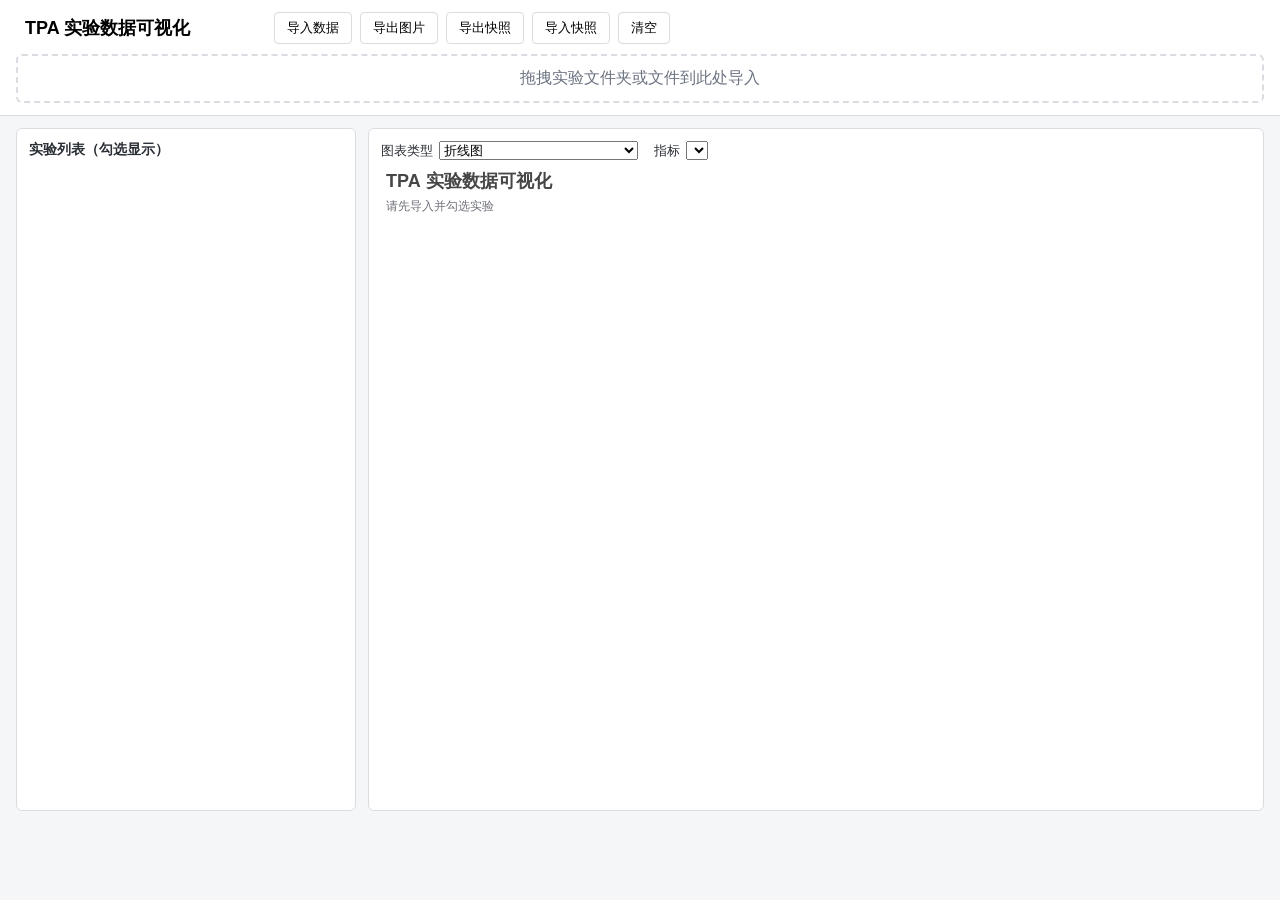
==== TPA/visualization/index.html @ ded071fb "feat(visualization): 按 v2 重构——导入只认子实验目录，折线支持数据点编辑" ====
<!DOCTYPE html>
<html lang="zh-CN">
<head>
  <meta charset="UTF-8">
  <meta name="viewport" content="width=device-width, initial-scale=1.0">
  <title>TPA 实验数据可视化</title>
  <link rel="stylesheet" href="styles.css">
  <script src="lib/echarts.min.js?v=3"></script>
</head>
<body>
  <header>
    <div class="toolbar">
      <input id="title-input" class="title-input" value="TPA 实验数据可视化">
      <button id="btn-import">导入数据</button>
      <input id="file-input" type="file" webkitdirectory multiple hidden>
      <button id="btn-export">导出图片</button>
      <button id="btn-export-snapshot">导出快照</button>
      <button id="btn-load-snapshot">导入快照</button>
      <button id="btn-clear">清空</button>
      <input id="snapshot-input" type="file" accept="application/json,.json" hidden>
    </div>
    <div id="drop-zone" class="drop-zone">拖拽实验文件夹或文件到此处导入</div>
  </header>

  <main class="layout">
    <aside class="panel">
      <h2>实验列表（勾选显示）</h2>
      <ul id="experiment-list"></ul>
    </aside>
    <section class="panel chart-panel">
      <div class="chart-controls">
        <label>图表类型
          <select id="chart-type">
            <option value="line">折线图</option>
            <option value="bar">直方图</option>
            <option value="compare">对比图（Clean vs Poisoned）</option>
          </select>
        </label>
        <label>指标
          <select id="metric-select"></select>
        </label>
        <span id="chart-hint" class="hint"></span>
      </div>
      <div id="chart" class="chart"></div>
    </section>
  </main>

  <div id="message" class="message"></div>

  <div id="epoch-dialog" class="dialog hidden">
    <div class="dialog-box">
      <h3 id="epoch-dialog-title">编辑数据点</h3>
      <div class="epoch-tools">
        <button id="epoch-select-all" type="button">全选</button>
        <button id="epoch-clear" type="button">清空</button>
        <label>区间
          <input id="epoch-from" type="number" min="1" placeholder="起始 epoch">
          ~
          <input id="epoch-to" type="number" min="1" placeholder="结束 epoch">
          <button id="epoch-apply-range" type="button">应用区间</button>
        </label>
      </div>
      <div id="epoch-list" class="epoch-list"></div>
      <div class="dialog-actions">
        <button id="epoch-ok" type="button">确定</button>
        <button id="epoch-cancel" type="button">取消</button>
      </div>
    </div>
  </div>

  <script src="js/parser.js?v=3"></script>
  <script src="js/transforms.js?v=3"></script>
  <script src="js/app.js?v=3"></script>
  <script src="js/main.js?v=3"></script>
</body>
</html>
---- TPA/visualization/styles.css ----
:root {
  --bg: #f5f6f8;
  --panel: #ffffff;
  --border: #d9dce1;
  --text: #2b2f36;
  --accent: #5470c6;
  --error: #d4380d;
}

* {
  box-sizing: border-box;
}

body {
  margin: 0;
  font-family: "Segoe UI", "Microsoft YaHei", system-ui, sans-serif;
  background: var(--bg);
  color: var(--text);
}

header {
  padding: 12px 16px;
  background: var(--panel);
  border-bottom: 1px solid var(--border);
}

.toolbar {
  display: flex;
  flex-wrap: wrap;
  gap: 8px;
  align-items: center;
}

.title-input {
  font-size: 18px;
  font-weight: 600;
  border: 1px solid transparent;
  border-radius: 4px;
  padding: 4px 8px;
  background: transparent;
}

.title-input:hover,
.title-input:focus {
  border-color: var(--border);
  background: #fff;
}

button {
  padding: 6px 12px;
  border: 1px solid var(--border);
  border-radius: 4px;
  background: #fff;
  cursor: pointer;
}

button:hover {
  border-color: var(--accent);
  color: var(--accent);
}

.drop-zone {
  margin-top: 10px;
  padding: 12px;
  border: 2px dashed var(--border);
  border-radius: 6px;
  text-align: center;
  color: #6b7280;
}

.drop-zone.dragover {
  border-color: var(--accent);
  color: var(--accent);
  background: #eef3fd;
}

.layout {
  display: flex;
  gap: 12px;
  padding: 12px 16px;
}

.panel {
  background: var(--panel);
  border: 1px solid var(--border);
  border-radius: 6px;
  padding: 12px;
}

aside.panel {
  width: 340px;
  flex-shrink: 0;
  max-height: calc(100vh - 160px);
  overflow: auto;
}

.chart-panel {
  flex: 1;
  min-width: 0;
}

h2 {
  margin: 0 0 8px;
  font-size: 14px;
}

#experiment-list {
  list-style: none;
  margin: 0;
  padding: 0;
}

#experiment-list li {
  display: flex;
  align-items: center;
  gap: 6px;
  padding: 4px 0;
  border-bottom: 1px solid #eef0f3;
  font-size: 13px;
}

.color-dot {
  width: 14px;
  height: 14px;
  border-radius: 50%;
  flex-shrink: 0;
  border: 1px solid rgba(0, 0, 0, 0.15);
}

.color-input {
  width: 28px;
  height: 24px;
  padding: 0;
  border: none;
  background: none;
  cursor: pointer;
}

.label-input {
  flex: 1;
  min-width: 0;
  border: 1px solid transparent;
  border-radius: 3px;
  padding: 2px 4px;
}

.label-input:hover,
.label-input:focus {
  border-color: var(--border);
}

.remove-btn {
  border: none;
  background: none;
  color: #9aa0a8;
  cursor: pointer;
}

.remove-btn:hover {
  color: var(--error);
}

.epoch-btn {
  border: 1px solid var(--border);
  border-radius: 3px;
  background: #f8f9fb;
  font-size: 12px;
  padding: 2px 6px;
  white-space: nowrap;
}

.epoch-btn:hover {
  border-color: var(--accent);
  color: var(--accent);
}

.chart-controls {
  display: flex;
  gap: 16px;
  align-items: center;
  margin-bottom: 8px;
  flex-wrap: wrap;
}

.chart-controls label {
  display: inline-flex;
  align-items: center;
  gap: 6px;
  font-size: 13px;
}

.hint {
  color: #6b7280;
  font-size: 12px;
}

.chart {
  width: 100%;
  height: 70vh;
  min-height: 420px;
}

.message {
  position: fixed;
  left: 50%;
  bottom: 20px;
  transform: translateX(-50%);
  padding: 8px 16px;
  border-radius: 6px;
  background: #111827;
  color: #fff;
  opacity: 0;
  transition: opacity 0.2s;
  pointer-events: none;
}

.message.error {
  background: var(--error);
}

.message:not(:empty) {
  opacity: 1;
}

.dialog {
  position: fixed;
  inset: 0;
  background: rgba(0, 0, 0, 0.35);
  display: flex;
  align-items: center;
  justify-content: center;
  z-index: 100;
}

.dialog.hidden {
  display: none;
}

.dialog-box {
  background: #fff;
  border-radius: 8px;
  width: min(520px, 92vw);
  max-height: 80vh;
  display: flex;
  flex-direction: column;
  padding: 16px;
  box-shadow: 0 8px 30px rgba(0, 0, 0, 0.2);
}

.dialog-box h3 {
  margin: 0 0 10px;
  font-size: 15px;
}

.epoch-tools {
  display: flex;
  flex-wrap: wrap;
  gap: 8px;
  align-items: center;
  margin-bottom: 10px;
}

.epoch-tools label {
  display: inline-flex;
  align-items: center;
  gap: 4px;
  font-size: 13px;
}

.epoch-tools input[type="number"] {
  width: 76px;
  padding: 3px 6px;
  border: 1px solid var(--border);
  border-radius: 3px;
}

.epoch-list {
  overflow: auto;
  border: 1px solid var(--border);
  border-radius: 4px;
  padding: 6px 8px;
  display: grid;
  grid-template-columns: repeat(auto-fill, minmax(110px, 1fr));
  gap: 2px 8px;
  min-height: 120px;
}

.epoch-item {
  display: flex;
  align-items: center;
  gap: 4px;
  font-size: 13px;
}

.dialog-actions {
  display: flex;
  justify-content: flex-end;
  gap: 8px;
  margin-top: 12px;
}
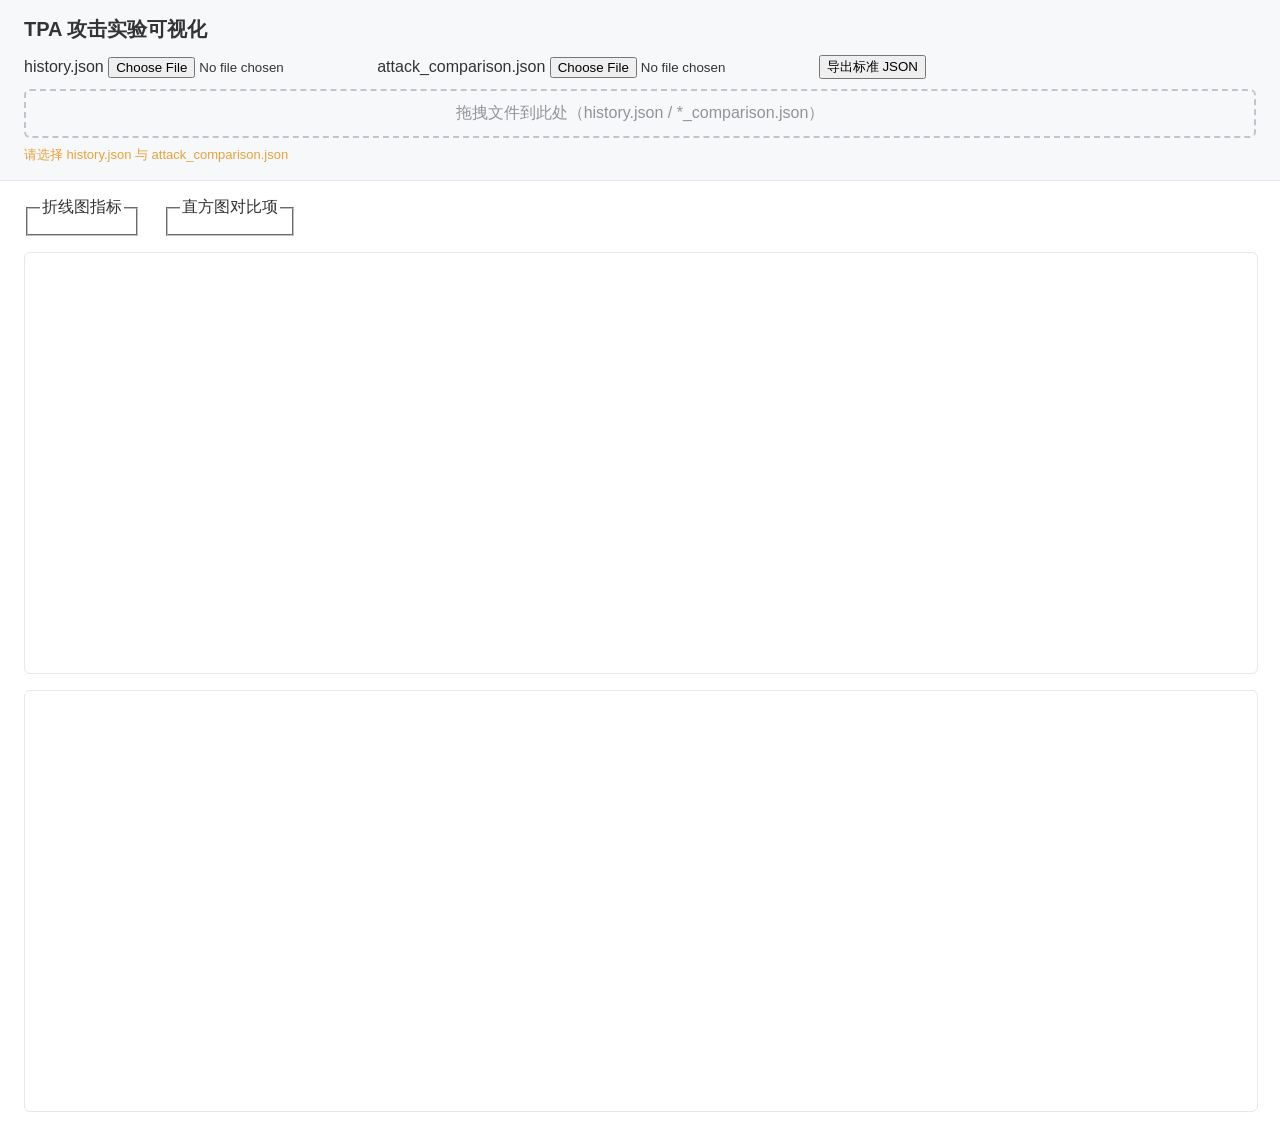
==== commit 24ca1fd9: "feat(visualization): 单页折线+直方图渲染与指标显隐（ECharts）" ====
--- a/TPA/visualization/index.html
+++ b/TPA/visualization/index.html
@@ -2,75 +2,35 @@
 <html lang="zh-CN">
 <head>
   <meta charset="UTF-8">
-  <meta name="viewport" content="width=device-width, initial-scale=1.0">
-  <title>TPA 实验数据可视化</title>
+  <title>TPA 攻击实验可视化</title>
   <link rel="stylesheet" href="styles.css">
-  <script src="lib/echarts.min.js?v=3"></script>
+  <script src="lib/echarts.min.js"></script>
 </head>
 <body>
   <header>
-    <div class="toolbar">
-      <input id="title-input" class="title-input" value="TPA 实验数据可视化">
-      <button id="btn-import">导入数据</button>
-      <input id="file-input" type="file" webkitdirectory multiple hidden>
-      <button id="btn-export">导出图片</button>
-      <button id="btn-export-snapshot">导出快照</button>
-      <button id="btn-load-snapshot">导入快照</button>
-      <button id="btn-clear">清空</button>
-      <input id="snapshot-input" type="file" accept="application/json,.json" hidden>
+    <h1>TPA 攻击实验可视化</h1>
+    <div class="inputs">
+      <label>history.json <input id="history-input" type="file" accept=".json"></label>
+      <label>attack_comparison.json <input id="comparison-input" type="file" accept=".json"></label>
+      <button id="export-json">导出标准 JSON</button>
     </div>
-    <div id="drop-zone" class="drop-zone">拖拽实验文件夹或文件到此处导入</div>
+    <div id="drop-zone">拖拽文件到此处（history.json / *_comparison.json）</div>
+    <div id="summary" class="summary"></div>
+    <div id="message" class="message"></div>
   </header>
-
-  <main class="layout">
-    <aside class="panel">
-      <h2>实验列表（勾选显示）</h2>
-      <ul id="experiment-list"></ul>
-    </aside>
-    <section class="panel chart-panel">
-      <div class="chart-controls">
-        <label>图表类型
-          <select id="chart-type">
-            <option value="line">折线图</option>
-            <option value="bar">直方图</option>
-            <option value="compare">对比图（Clean vs Poisoned）</option>
-          </select>
-        </label>
-        <label>指标
-          <select id="metric-select"></select>
-        </label>
-        <span id="chart-hint" class="hint"></span>
-      </div>
-      <div id="chart" class="chart"></div>
+  <main>
+    <section class="controls">
+      <fieldset><legend>折线图指标</legend><div id="line-metrics" class="checks"></div></fieldset>
+      <fieldset><legend>直方图对比项</legend><div id="bar-metrics" class="checks"></div></fieldset>
+    </section>
+    <section class="charts">
+      <div id="chart-line" class="chart"></div>
+      <div id="chart-bar" class="chart"></div>
     </section>
   </main>
-
-  <div id="message" class="message"></div>
-
-  <div id="epoch-dialog" class="dialog hidden">
-    <div class="dialog-box">
-      <h3 id="epoch-dialog-title">编辑数据点</h3>
-      <div class="epoch-tools">
-        <button id="epoch-select-all" type="button">全选</button>
-        <button id="epoch-clear" type="button">清空</button>
-        <label>区间
-          <input id="epoch-from" type="number" min="1" placeholder="起始 epoch">
-          ~
-          <input id="epoch-to" type="number" min="1" placeholder="结束 epoch">
-          <button id="epoch-apply-range" type="button">应用区间</button>
-        </label>
-      </div>
-      <div id="epoch-list" class="epoch-list"></div>
-      <div class="dialog-actions">
-        <button id="epoch-ok" type="button">确定</button>
-        <button id="epoch-cancel" type="button">取消</button>
-      </div>
-    </div>
-  </div>
-
-  <script src="js/parser.js?v=3"></script>
-  <script src="js/transforms.js?v=3"></script>
-  <script src="js/app.js?v=3"></script>
-  <script src="js/main.js?v=3"></script>
+  <script src="js/parser.js"></script>
+  <script src="js/transforms.js"></script>
+  <script src="js/main.js"></script>
+  <script>window.TPAVisualizer.app.initApp();</script>
 </body>
 </html>
--- a/TPA/visualization/styles.css
+++ b/TPA/visualization/styles.css
@@ -1,300 +1,17 @@
-:root {
-  --bg: #f5f6f8;
-  --panel: #ffffff;
-  --border: #d9dce1;
-  --text: #2b2f36;
-  --accent: #5470c6;
-  --error: #d4380d;
-}
-
-* {
-  box-sizing: border-box;
-}
-
-body {
-  margin: 0;
-  font-family: "Segoe UI", "Microsoft YaHei", system-ui, sans-serif;
-  background: var(--bg);
-  color: var(--text);
-}
-
-header {
-  padding: 12px 16px;
-  background: var(--panel);
-  border-bottom: 1px solid var(--border);
-}
-
-.toolbar {
-  display: flex;
-  flex-wrap: wrap;
-  gap: 8px;
-  align-items: center;
-}
-
-.title-input {
-  font-size: 18px;
-  font-weight: 600;
-  border: 1px solid transparent;
-  border-radius: 4px;
-  padding: 4px 8px;
-  background: transparent;
-}
-
-.title-input:hover,
-.title-input:focus {
-  border-color: var(--border);
-  background: #fff;
-}
-
-button {
-  padding: 6px 12px;
-  border: 1px solid var(--border);
-  border-radius: 4px;
-  background: #fff;
-  cursor: pointer;
-}
-
-button:hover {
-  border-color: var(--accent);
-  color: var(--accent);
-}
-
-.drop-zone {
-  margin-top: 10px;
-  padding: 12px;
-  border: 2px dashed var(--border);
-  border-radius: 6px;
-  text-align: center;
-  color: #6b7280;
-}
-
-.drop-zone.dragover {
-  border-color: var(--accent);
-  color: var(--accent);
-  background: #eef3fd;
-}
-
-.layout {
-  display: flex;
-  gap: 12px;
-  padding: 12px 16px;
-}
-
-.panel {
-  background: var(--panel);
-  border: 1px solid var(--border);
-  border-radius: 6px;
-  padding: 12px;
-}
-
-aside.panel {
-  width: 340px;
-  flex-shrink: 0;
-  max-height: calc(100vh - 160px);
-  overflow: auto;
-}
-
-.chart-panel {
-  flex: 1;
-  min-width: 0;
-}
-
-h2 {
-  margin: 0 0 8px;
-  font-size: 14px;
-}
-
-#experiment-list {
-  list-style: none;
-  margin: 0;
-  padding: 0;
-}
-
-#experiment-list li {
-  display: flex;
-  align-items: center;
-  gap: 6px;
-  padding: 4px 0;
-  border-bottom: 1px solid #eef0f3;
-  font-size: 13px;
-}
-
-.color-dot {
-  width: 14px;
-  height: 14px;
-  border-radius: 50%;
-  flex-shrink: 0;
-  border: 1px solid rgba(0, 0, 0, 0.15);
-}
-
-.color-input {
-  width: 28px;
-  height: 24px;
-  padding: 0;
-  border: none;
-  background: none;
-  cursor: pointer;
-}
-
-.label-input {
-  flex: 1;
-  min-width: 0;
-  border: 1px solid transparent;
-  border-radius: 3px;
-  padding: 2px 4px;
-}
-
-.label-input:hover,
-.label-input:focus {
-  border-color: var(--border);
-}
-
-.remove-btn {
-  border: none;
-  background: none;
-  color: #9aa0a8;
-  cursor: pointer;
-}
-
-.remove-btn:hover {
-  color: var(--error);
-}
-
-.epoch-btn {
-  border: 1px solid var(--border);
-  border-radius: 3px;
-  background: #f8f9fb;
-  font-size: 12px;
-  padding: 2px 6px;
-  white-space: nowrap;
-}
-
-.epoch-btn:hover {
-  border-color: var(--accent);
-  color: var(--accent);
-}
-
-.chart-controls {
-  display: flex;
-  gap: 16px;
-  align-items: center;
-  margin-bottom: 8px;
-  flex-wrap: wrap;
-}
-
-.chart-controls label {
-  display: inline-flex;
-  align-items: center;
-  gap: 6px;
-  font-size: 13px;
-}
-
-.hint {
-  color: #6b7280;
-  font-size: 12px;
-}
-
-.chart {
-  width: 100%;
-  height: 70vh;
-  min-height: 420px;
-}
-
-.message {
-  position: fixed;
-  left: 50%;
-  bottom: 20px;
-  transform: translateX(-50%);
-  padding: 8px 16px;
-  border-radius: 6px;
-  background: #111827;
-  color: #fff;
-  opacity: 0;
-  transition: opacity 0.2s;
-  pointer-events: none;
-}
-
-.message.error {
-  background: var(--error);
-}
-
-.message:not(:empty) {
-  opacity: 1;
-}
-
-.dialog {
-  position: fixed;
-  inset: 0;
-  background: rgba(0, 0, 0, 0.35);
-  display: flex;
-  align-items: center;
-  justify-content: center;
-  z-index: 100;
-}
-
-.dialog.hidden {
-  display: none;
-}
-
-.dialog-box {
-  background: #fff;
-  border-radius: 8px;
-  width: min(520px, 92vw);
-  max-height: 80vh;
-  display: flex;
-  flex-direction: column;
-  padding: 16px;
-  box-shadow: 0 8px 30px rgba(0, 0, 0, 0.2);
-}
-
-.dialog-box h3 {
-  margin: 0 0 10px;
-  font-size: 15px;
-}
-
-.epoch-tools {
-  display: flex;
-  flex-wrap: wrap;
-  gap: 8px;
-  align-items: center;
-  margin-bottom: 10px;
-}
-
-.epoch-tools label {
-  display: inline-flex;
-  align-items: center;
-  gap: 4px;
-  font-size: 13px;
-}
-
-.epoch-tools input[type="number"] {
-  width: 76px;
-  padding: 3px 6px;
-  border: 1px solid var(--border);
-  border-radius: 3px;
-}
-
-.epoch-list {
-  overflow: auto;
-  border: 1px solid var(--border);
-  border-radius: 4px;
-  padding: 6px 8px;
-  display: grid;
-  grid-template-columns: repeat(auto-fill, minmax(110px, 1fr));
-  gap: 2px 8px;
-  min-height: 120px;
-}
-
-.epoch-item {
-  display: flex;
-  align-items: center;
-  gap: 4px;
-  font-size: 13px;
-}
-
-.dialog-actions {
-  display: flex;
-  justify-content: flex-end;
-  gap: 8px;
-  margin-top: 12px;
-}
+body { margin: 0; font-family: "Microsoft YaHei", Arial, sans-serif; color: #333; }
+header { padding: 16px 24px; background: #f7f8fa; border-bottom: 1px solid #e4e7ed; }
+h1 { margin: 0 0 12px; font-size: 20px; }
+.inputs { display: flex; gap: 16px; align-items: center; flex-wrap: wrap; }
+#drop-zone { margin-top: 10px; padding: 12px; border: 2px dashed #c0c4cc;
+  border-radius: 6px; text-align: center; color: #909399; }
+#drop-zone.active { border-color: #5470c6; color: #5470c6; }
+.summary { margin-top: 8px; font-size: 13px; color: #606266; }
+.message { margin-top: 6px; font-size: 13px; color: #e6a23c; }
+.message.error { color: #f56c6c; }
+main { padding: 16px 24px; }
+.controls { display: flex; gap: 24px; margin-bottom: 16px; }
+.checks { display: flex; flex-wrap: wrap; gap: 4px 14px; }
+.checks label { font-size: 13px; cursor: pointer; }
+.charts { display: flex; flex-direction: column; gap: 16px; }
+.chart { width: 100%; height: 420px; border: 1px solid #e4e7ed; border-radius: 6px; }
+.placeholder { padding: 80px; text-align: center; color: #909399; }
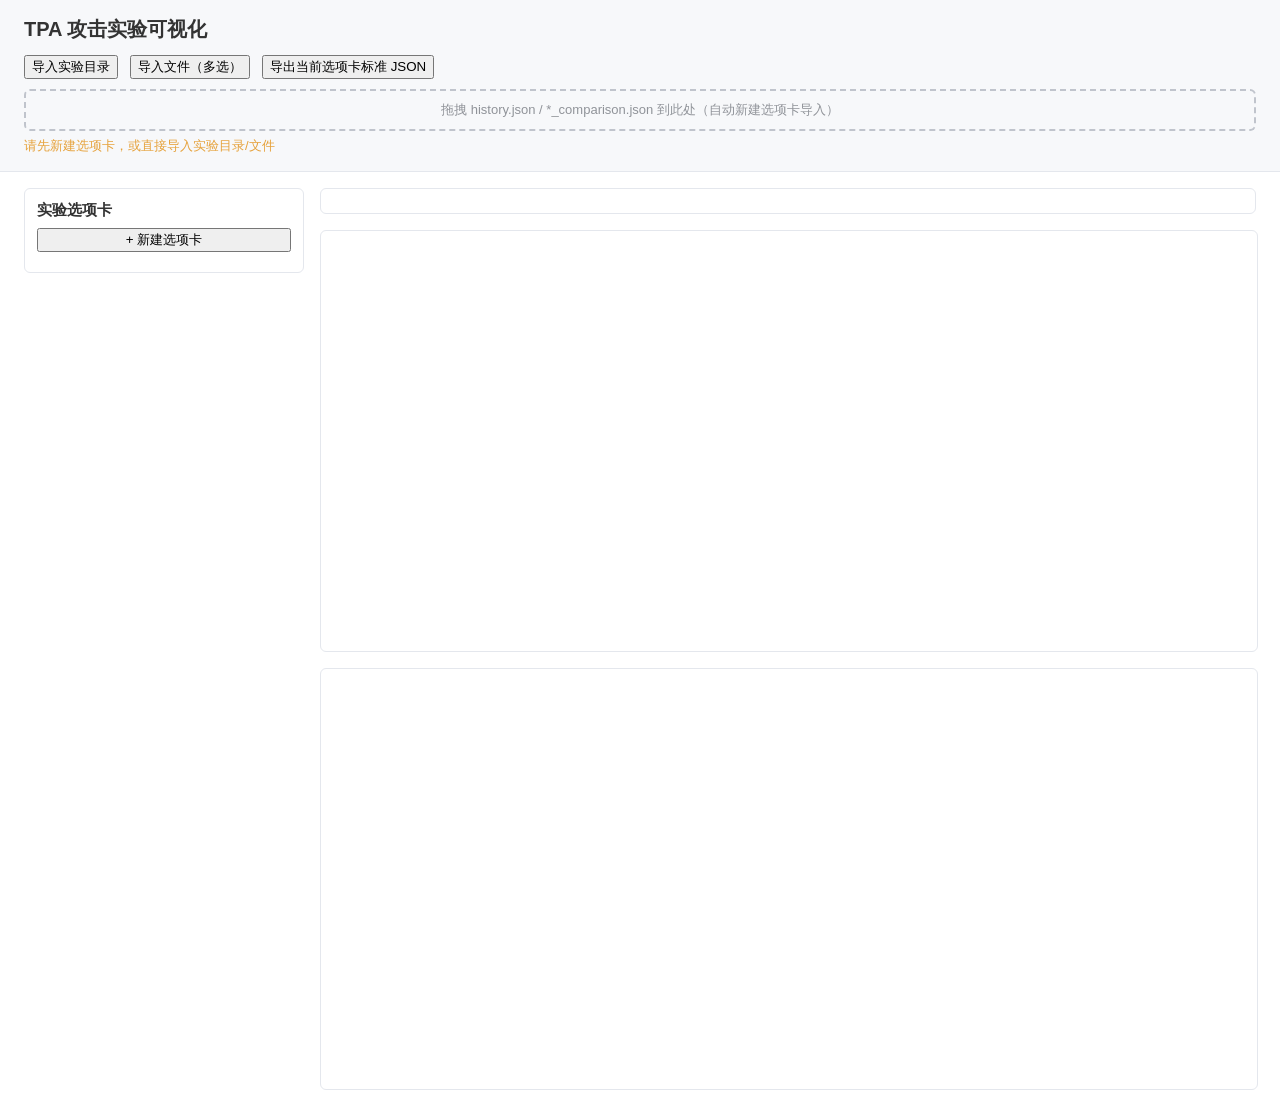
==== commit a8ac0808: "feat(visualization): 多实验选项卡、卡牌指标显隐与颜色自定义" ====
--- a/TPA/visualization/index.html
+++ b/TPA/visualization/index.html
@@ -10,20 +10,23 @@
   <header>
     <h1>TPA 攻击实验可视化</h1>
     <div class="inputs">
-      <label>history.json <input id="history-input" type="file" accept=".json"></label>
-      <label>attack_comparison.json <input id="comparison-input" type="file" accept=".json"></label>
-      <button id="export-json">导出标准 JSON</button>
+      <button id="btn-dir">导入实验目录</button>
+      <input id="dir-input" type="file" webkitdirectory multiple hidden>
+      <button id="btn-import">导入文件（多选）</button>
+      <input id="import-input" type="file" multiple accept=".json" hidden>
+      <button id="export-json">导出当前选项卡标准 JSON</button>
     </div>
-    <div id="drop-zone">拖拽文件到此处（history.json / *_comparison.json）</div>
-    <div id="summary" class="summary"></div>
+    <div id="drop-zone">拖拽 history.json / *_comparison.json 到此处（自动新建选项卡导入）</div>
     <div id="message" class="message"></div>
   </header>
-  <main>
-    <section class="controls">
-      <fieldset><legend>折线图指标</legend><div id="line-metrics" class="checks"></div></fieldset>
-      <fieldset><legend>直方图对比项</legend><div id="bar-metrics" class="checks"></div></fieldset>
-    </section>
-    <section class="charts">
+  <main class="layout">
+    <aside class="sidebar">
+      <h2>实验选项卡</h2>
+      <button id="new-tab">+ 新建选项卡</button>
+      <ul id="tab-list"></ul>
+    </aside>
+    <section class="content">
+      <div id="metric-card" class="card"></div>
       <div id="chart-line" class="chart"></div>
       <div id="chart-bar" class="chart"></div>
     </section>
--- a/TPA/visualization/styles.css
+++ b/TPA/visualization/styles.css
@@ -1,17 +1,31 @@
 body { margin: 0; font-family: "Microsoft YaHei", Arial, sans-serif; color: #333; }
 header { padding: 16px 24px; background: #f7f8fa; border-bottom: 1px solid #e4e7ed; }
 h1 { margin: 0 0 12px; font-size: 20px; }
-.inputs { display: flex; gap: 16px; align-items: center; flex-wrap: wrap; }
-#drop-zone { margin-top: 10px; padding: 12px; border: 2px dashed #c0c4cc;
-  border-radius: 6px; text-align: center; color: #909399; }
+.inputs { display: flex; gap: 12px; align-items: center; flex-wrap: wrap; }
+button { cursor: pointer; }
+#drop-zone { margin-top: 10px; padding: 10px; border: 2px dashed #c0c4cc;
+  border-radius: 6px; text-align: center; color: #909399; font-size: 13px; }
 #drop-zone.active { border-color: #5470c6; color: #5470c6; }
-.summary { margin-top: 8px; font-size: 13px; color: #606266; }
 .message { margin-top: 6px; font-size: 13px; color: #e6a23c; }
 .message.error { color: #f56c6c; }
-main { padding: 16px 24px; }
-.controls { display: flex; gap: 24px; margin-bottom: 16px; }
-.checks { display: flex; flex-wrap: wrap; gap: 4px 14px; }
-.checks label { font-size: 13px; cursor: pointer; }
-.charts { display: flex; flex-direction: column; gap: 16px; }
+.layout { display: grid; grid-template-columns: 280px 1fr; gap: 16px; padding: 16px 24px; }
+.sidebar { border: 1px solid #e4e7ed; border-radius: 6px; padding: 12px; height: fit-content; }
+.sidebar h2 { margin: 0 0 8px; font-size: 15px; }
+#new-tab { width: 100%; margin-bottom: 8px; }
+#tab-list { list-style: none; margin: 0; padding: 0; display: flex; flex-direction: column; gap: 6px; }
+.tab-item { display: flex; align-items: center; gap: 6px; padding: 6px 8px;
+  border: 1px solid #e4e7ed; border-radius: 4px; }
+.tab-item.active { border-color: #5470c6; background: #ecf5ff; }
+.tab-name { flex: 1; overflow: hidden; text-overflow: ellipsis; white-space: nowrap;
+  cursor: pointer; font-size: 13px; }
+.tab-btns { display: flex; gap: 2px; }
+.tab-btns button { font-size: 12px; padding: 0 4px; }
+.content { display: flex; flex-direction: column; gap: 16px; min-width: 0; }
+.card { border: 1px solid #e4e7ed; border-radius: 6px; padding: 12px; }
+.card h3 { margin: 0 0 6px; font-size: 14px; }
+.exp-section { margin-bottom: 10px; }
+.metric-row { display: inline-flex; align-items: center; gap: 4px;
+  margin-right: 14px; font-size: 13px; }
+.metric-row input[type="color"] { width: 26px; height: 22px; padding: 0; border: none; }
 .chart { width: 100%; height: 420px; border: 1px solid #e4e7ed; border-radius: 6px; }
-.placeholder { padding: 80px; text-align: center; color: #909399; }
+.placeholder { padding: 60px; text-align: center; color: #909399; }
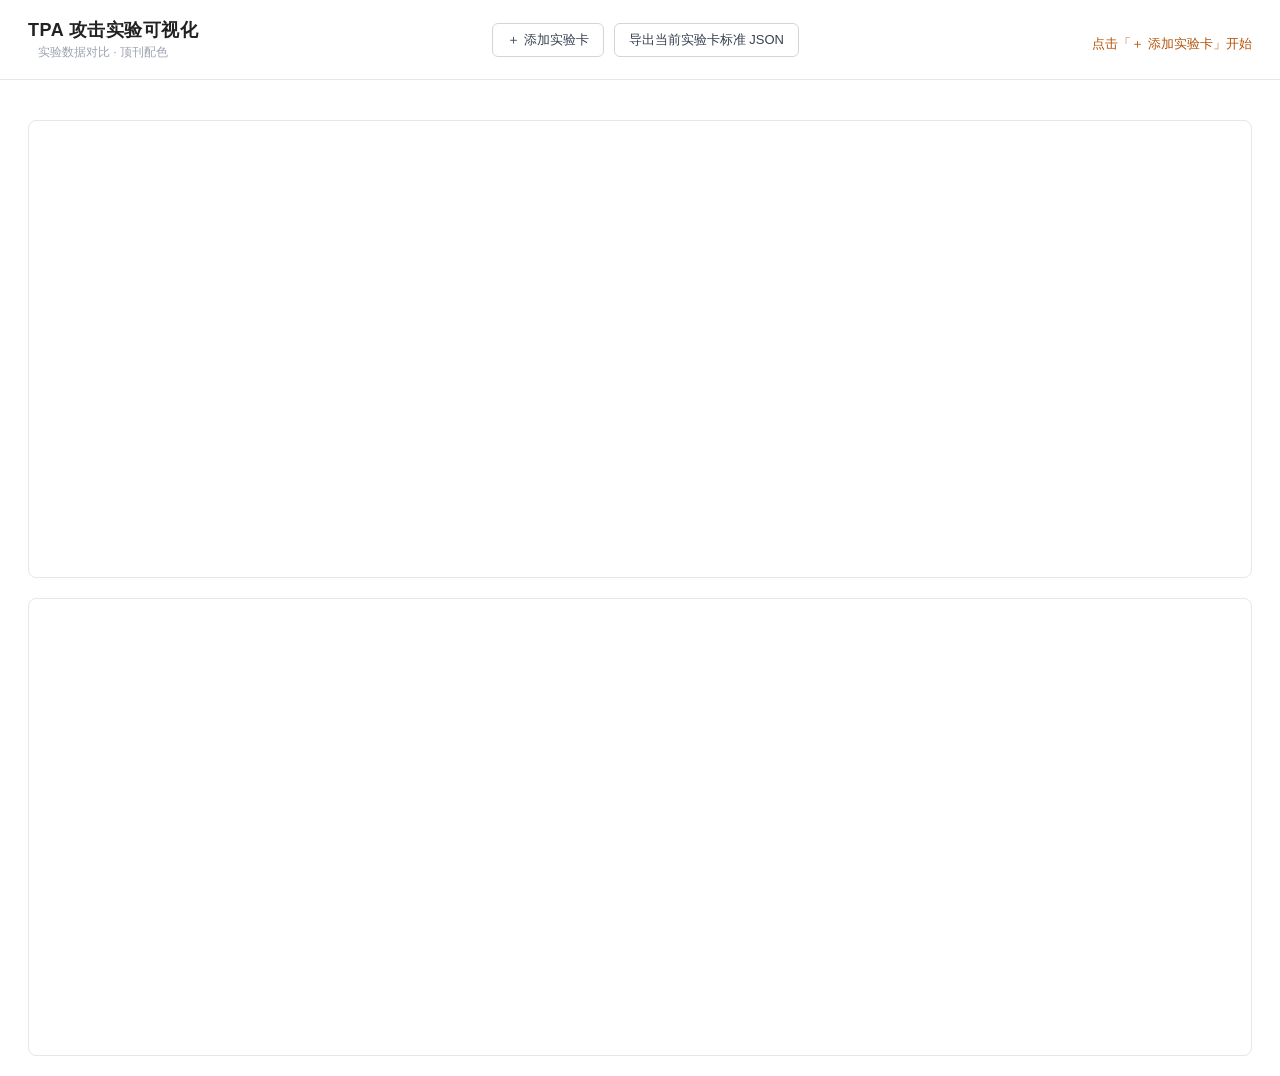
==== commit c3a9d286: "feat(visualization): 实验卡内导入、Modal 组件、顶刊配色与图表布局修复" ====
--- a/TPA/visualization/index.html
+++ b/TPA/visualization/index.html
@@ -8,29 +8,33 @@
 </head>
 <body>
   <header>
-    <h1>TPA 攻击实验可视化</h1>
-    <div class="inputs">
-      <button id="btn-dir">导入实验目录</button>
-      <input id="dir-input" type="file" webkitdirectory multiple hidden>
-      <button id="btn-import">导入文件（多选）</button>
-      <input id="import-input" type="file" multiple accept=".json" hidden>
-      <button id="export-json">导出当前选项卡标准 JSON</button>
+    <div class="brand">
+      <h1>TPA 攻击实验可视化</h1>
+      <span class="hint">实验数据对比 · 顶刊配色</span>
     </div>
-    <div id="drop-zone">拖拽 history.json / *_comparison.json 到此处（自动新建选项卡导入）</div>
+    <div class="toolbar">
+      <button id="add-card">＋ 添加实验卡</button>
+      <button id="export-json">导出当前实验卡标准 JSON</button>
+    </div>
     <div id="message" class="message"></div>
   </header>
-  <main class="layout">
-    <aside class="sidebar">
-      <h2>实验选项卡</h2>
-      <button id="new-tab">+ 新建选项卡</button>
-      <ul id="tab-list"></ul>
-    </aside>
-    <section class="content">
-      <div id="metric-card" class="card"></div>
-      <div id="chart-line" class="chart"></div>
-      <div id="chart-bar" class="chart"></div>
+  <main>
+    <section id="card-list" class="card-list"></section>
+    <section class="charts">
+      <div class="chart-panel"><div id="chart-line" class="chart"></div></div>
+      <div class="chart-panel"><div id="chart-bar" class="chart"></div></div>
     </section>
   </main>
+  <div id="modal-overlay" class="modal-overlay hidden">
+    <div class="modal">
+      <h3 id="modal-title"></h3>
+      <div id="modal-body"></div>
+      <div class="modal-actions">
+        <button id="modal-cancel" class="btn-ghost">取消</button>
+        <button id="modal-ok" class="btn-primary">确定</button>
+      </div>
+    </div>
+  </div>
   <script src="js/parser.js"></script>
   <script src="js/transforms.js"></script>
   <script src="js/main.js"></script>
--- a/TPA/visualization/styles.css
+++ b/TPA/visualization/styles.css
@@ -1,31 +1,49 @@
-body { margin: 0; font-family: "Microsoft YaHei", Arial, sans-serif; color: #333; }
-header { padding: 16px 24px; background: #f7f8fa; border-bottom: 1px solid #e4e7ed; }
-h1 { margin: 0 0 12px; font-size: 20px; }
-.inputs { display: flex; gap: 12px; align-items: center; flex-wrap: wrap; }
-button { cursor: pointer; }
-#drop-zone { margin-top: 10px; padding: 10px; border: 2px dashed #c0c4cc;
-  border-radius: 6px; text-align: center; color: #909399; font-size: 13px; }
-#drop-zone.active { border-color: #5470c6; color: #5470c6; }
-.message { margin-top: 6px; font-size: 13px; color: #e6a23c; }
-.message.error { color: #f56c6c; }
-.layout { display: grid; grid-template-columns: 280px 1fr; gap: 16px; padding: 16px 24px; }
-.sidebar { border: 1px solid #e4e7ed; border-radius: 6px; padding: 12px; height: fit-content; }
-.sidebar h2 { margin: 0 0 8px; font-size: 15px; }
-#new-tab { width: 100%; margin-bottom: 8px; }
-#tab-list { list-style: none; margin: 0; padding: 0; display: flex; flex-direction: column; gap: 6px; }
-.tab-item { display: flex; align-items: center; gap: 6px; padding: 6px 8px;
-  border: 1px solid #e4e7ed; border-radius: 4px; }
-.tab-item.active { border-color: #5470c6; background: #ecf5ff; }
-.tab-name { flex: 1; overflow: hidden; text-overflow: ellipsis; white-space: nowrap;
-  cursor: pointer; font-size: 13px; }
-.tab-btns { display: flex; gap: 2px; }
-.tab-btns button { font-size: 12px; padding: 0 4px; }
-.content { display: flex; flex-direction: column; gap: 16px; min-width: 0; }
-.card { border: 1px solid #e4e7ed; border-radius: 6px; padding: 12px; }
-.card h3 { margin: 0 0 6px; font-size: 14px; }
-.exp-section { margin-bottom: 10px; }
-.metric-row { display: inline-flex; align-items: center; gap: 4px;
-  margin-right: 14px; font-size: 13px; }
+* { box-sizing: border-box; }
+body { margin: 0; background: #fff; color: #222;
+  font-family: -apple-system, "Segoe UI", "Microsoft YaHei", Arial, sans-serif; }
+header { padding: 18px 28px; border-bottom: 1px solid #e5e7eb;
+  display: flex; align-items: center; justify-content: space-between; flex-wrap: wrap; gap: 10px; }
+.brand h1 { margin: 0; font-size: 18px; font-weight: 600; letter-spacing: .5px; }
+.brand .hint { color: #9ca3af; font-size: 12px; margin-left: 10px; }
+.toolbar { display: flex; gap: 10px; }
+button { font-size: 13px; padding: 7px 14px; border-radius: 6px; cursor: pointer;
+  background: #fff; border: 1px solid #d1d5db; color: #374151; }
+button:hover { border-color: #3B4992; color: #3B4992; }
+.btn-primary { background: #3B4992; border-color: #3B4992; color: #fff; }
+.btn-primary:hover { background: #2f3b78; color: #fff; }
+.btn-danger:hover { border-color: #EE0000; color: #EE0000; }
+.message { margin-top: 8px; font-size: 13px; color: #b45309; }
+.message.error { color: #dc2626; }
+main { max-width: 1280px; margin: 0 auto; padding: 20px 28px; }
+.card-list { display: flex; flex-direction: column; gap: 12px; margin-bottom: 20px; }
+.exp-card { border: 1px solid #e5e7eb; border-radius: 8px;
+  box-shadow: 0 1px 2px rgba(0,0,0,.04); }
+.exp-card.checked { border-left: 3px solid #3B4992; }
+.exp-header { display: flex; align-items: center; gap: 12px;
+  padding: 10px 14px; border-bottom: 1px solid #f3f4f6; flex-wrap: wrap; }
+.exp-name { font-weight: 600; font-size: 14px; cursor: pointer; }
+.exp-status { font-size: 12px; color: #6b7280; }
+.exp-actions { margin-left: auto; display: flex; gap: 6px; }
+.exp-actions button { padding: 3px 8px; font-size: 12px; }
+.exp-body { padding: 12px 14px; }
+.import-area { border: 1px dashed #d1d5db; border-radius: 6px;
+  padding: 12px; display: flex; flex-wrap: wrap; gap: 10px; align-items: center;
+  background: #fafafa; font-size: 13px; }
+.import-area label { display: inline-flex; align-items: center; gap: 6px; }
+.metric-rows { display: flex; flex-wrap: wrap; gap: 4px 18px; }
+.metric-row { display: inline-flex; align-items: center; gap: 6px; font-size: 13px; }
 .metric-row input[type="color"] { width: 26px; height: 22px; padding: 0; border: none; }
-.chart { width: 100%; height: 420px; border: 1px solid #e4e7ed; border-radius: 6px; }
-.placeholder { padding: 60px; text-align: center; color: #909399; }
+.charts { display: flex; flex-direction: column; gap: 20px; }
+.chart-panel { border: 1px solid #e5e7eb; border-radius: 8px; padding: 8px; }
+.chart { width: 100%; height: 440px; }
+.placeholder { padding: 60px; text-align: center; color: #9ca3af; }
+.modal-overlay { position: fixed; inset: 0; background: rgba(0,0,0,.35);
+  display: flex; align-items: center; justify-content: center; z-index: 100; }
+.modal-overlay.hidden { display: none; }
+.modal { background: #fff; border-radius: 10px; width: 380px; max-width: 90vw;
+  padding: 20px; box-shadow: 0 10px 30px rgba(0,0,0,.18); }
+.modal h3 { margin: 0 0 14px; font-size: 16px; }
+.modal input[type="text"] { width: 100%; padding: 8px 10px; font-size: 14px;
+  border: 1px solid #d1d5db; border-radius: 6px; margin-bottom: 12px; }
+.modal .sep { text-align: center; color: #9ca3af; font-size: 12px; margin: 6px 0 10px; }
+.modal-actions { display: flex; justify-content: flex-end; gap: 10px; }
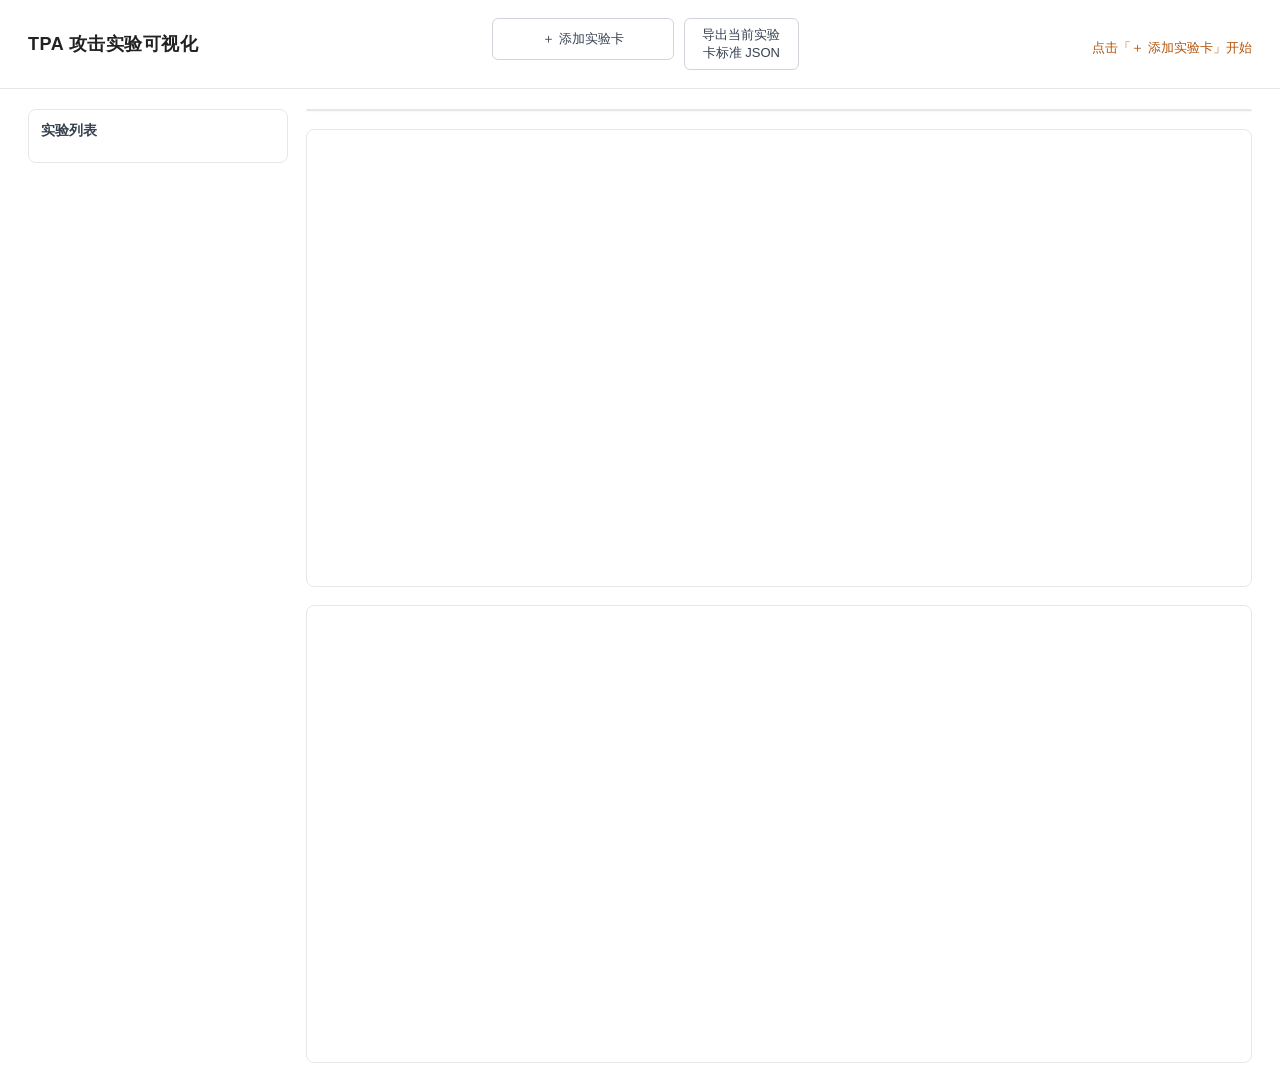
==== commit e211c2cd: "feat(visualization): 左侧实验列表、history/comparison 分组与图表实例生命周期修复" ====
--- a/TPA/visualization/index.html
+++ b/TPA/visualization/index.html
@@ -8,21 +8,24 @@
 </head>
 <body>
   <header>
-    <div class="brand">
-      <h1>TPA 攻击实验可视化</h1>
-      <span class="hint">实验数据对比 · 顶刊配色</span>
-    </div>
+    <div class="brand"><h1>TPA 攻击实验可视化</h1></div>
     <div class="toolbar">
       <button id="add-card">＋ 添加实验卡</button>
       <button id="export-json">导出当前实验卡标准 JSON</button>
     </div>
     <div id="message" class="message"></div>
   </header>
-  <main>
-    <section id="card-list" class="card-list"></section>
-    <section class="charts">
-      <div class="chart-panel"><div id="chart-line" class="chart"></div></div>
-      <div class="chart-panel"><div id="chart-bar" class="chart"></div></div>
+  <main class="layout">
+    <aside class="sidebar">
+      <h2>实验列表</h2>
+      <ul id="card-list"></ul>
+    </aside>
+    <section class="content">
+      <div id="card-panel"></div>
+      <section class="charts">
+        <div class="chart-panel"><div id="chart-line" class="chart"></div></div>
+        <div class="chart-panel"><div id="chart-bar" class="chart"></div></div>
+      </section>
     </section>
   </main>
   <div id="modal-overlay" class="modal-overlay hidden">
--- a/TPA/visualization/styles.css
+++ b/TPA/visualization/styles.css
@@ -4,7 +4,6 @@
 header { padding: 18px 28px; border-bottom: 1px solid #e5e7eb;
   display: flex; align-items: center; justify-content: space-between; flex-wrap: wrap; gap: 10px; }
 .brand h1 { margin: 0; font-size: 18px; font-weight: 600; letter-spacing: .5px; }
-.brand .hint { color: #9ca3af; font-size: 12px; margin-left: 10px; }
 .toolbar { display: flex; gap: 10px; }
 button { font-size: 13px; padding: 7px 14px; border-radius: 6px; cursor: pointer;
   background: #fff; border: 1px solid #d1d5db; color: #374151; }
@@ -14,29 +13,44 @@
 .btn-danger:hover { border-color: #EE0000; color: #EE0000; }
 .message { margin-top: 8px; font-size: 13px; color: #b45309; }
 .message.error { color: #dc2626; }
-main { max-width: 1280px; margin: 0 auto; padding: 20px 28px; }
-.card-list { display: flex; flex-direction: column; gap: 12px; margin-bottom: 20px; }
-.exp-card { border: 1px solid #e5e7eb; border-radius: 8px;
+.layout { display: grid; grid-template-columns: 260px 1fr; gap: 18px;
+  max-width: 1400px; margin: 0 auto; padding: 20px 28px; align-items: start; }
+.sidebar { border: 1px solid #e5e7eb; border-radius: 8px; padding: 12px; }
+.sidebar h2 { margin: 0 0 10px; font-size: 14px; color: #374151; }
+#add-card { width: 100%; margin-bottom: 10px; }
+#card-list { list-style: none; margin: 0; padding: 0;
+  display: flex; flex-direction: column; gap: 6px; }
+.card-item { display: flex; align-items: center; gap: 8px; padding: 7px 9px;
+  border: 1px solid #e5e7eb; border-radius: 6px; cursor: pointer; font-size: 13px; }
+.card-item.active { border-color: #3B4992; background: #f5f6ff; }
+.card-item .ci-name { flex: 1; overflow: hidden; text-overflow: ellipsis;
+  white-space: nowrap; }
+.card-item .ci-status { font-size: 11px; color: #6b7280; white-space: nowrap; }
+.content { display: flex; flex-direction: column; gap: 18px; min-width: 0; }
+#card-panel { border: 1px solid #e5e7eb; border-radius: 8px;
   box-shadow: 0 1px 2px rgba(0,0,0,.04); }
-.exp-card.checked { border-left: 3px solid #3B4992; }
-.exp-header { display: flex; align-items: center; gap: 12px;
+.panel-header { display: flex; align-items: center; gap: 12px;
   padding: 10px 14px; border-bottom: 1px solid #f3f4f6; flex-wrap: wrap; }
-.exp-name { font-weight: 600; font-size: 14px; cursor: pointer; }
-.exp-status { font-size: 12px; color: #6b7280; }
-.exp-actions { margin-left: auto; display: flex; gap: 6px; }
-.exp-actions button { padding: 3px 8px; font-size: 12px; }
-.exp-body { padding: 12px 14px; }
+.panel-name { font-weight: 600; font-size: 14px; }
+.panel-status { font-size: 12px; color: #6b7280; }
+.panel-actions { margin-left: auto; display: flex; gap: 6px; }
+.panel-actions button { padding: 3px 8px; font-size: 12px; }
+.panel-body { padding: 12px 14px; }
 .import-area { border: 1px dashed #d1d5db; border-radius: 6px;
   padding: 12px; display: flex; flex-wrap: wrap; gap: 10px; align-items: center;
-  background: #fafafa; font-size: 13px; }
+  background: #fafafa; font-size: 13px; margin-bottom: 12px; }
 .import-area label { display: inline-flex; align-items: center; gap: 6px; }
+.metric-group { margin-bottom: 12px; }
+.metric-group:last-child { margin-bottom: 0; }
+.metric-group h4 { margin: 0 0 6px; font-size: 13px; color: #374151;
+  border-bottom: 1px solid #f3f4f6; padding-bottom: 4px; }
 .metric-rows { display: flex; flex-wrap: wrap; gap: 4px 18px; }
 .metric-row { display: inline-flex; align-items: center; gap: 6px; font-size: 13px; }
 .metric-row input[type="color"] { width: 26px; height: 22px; padding: 0; border: none; }
-.charts { display: flex; flex-direction: column; gap: 20px; }
+.charts { display: flex; flex-direction: column; gap: 18px; }
 .chart-panel { border: 1px solid #e5e7eb; border-radius: 8px; padding: 8px; }
 .chart { width: 100%; height: 440px; }
-.placeholder { padding: 60px; text-align: center; color: #9ca3af; }
+.placeholder { padding: 40px; text-align: center; color: #9ca3af; }
 .modal-overlay { position: fixed; inset: 0; background: rgba(0,0,0,.35);
   display: flex; align-items: center; justify-content: center; z-index: 100; }
 .modal-overlay.hidden { display: none; }
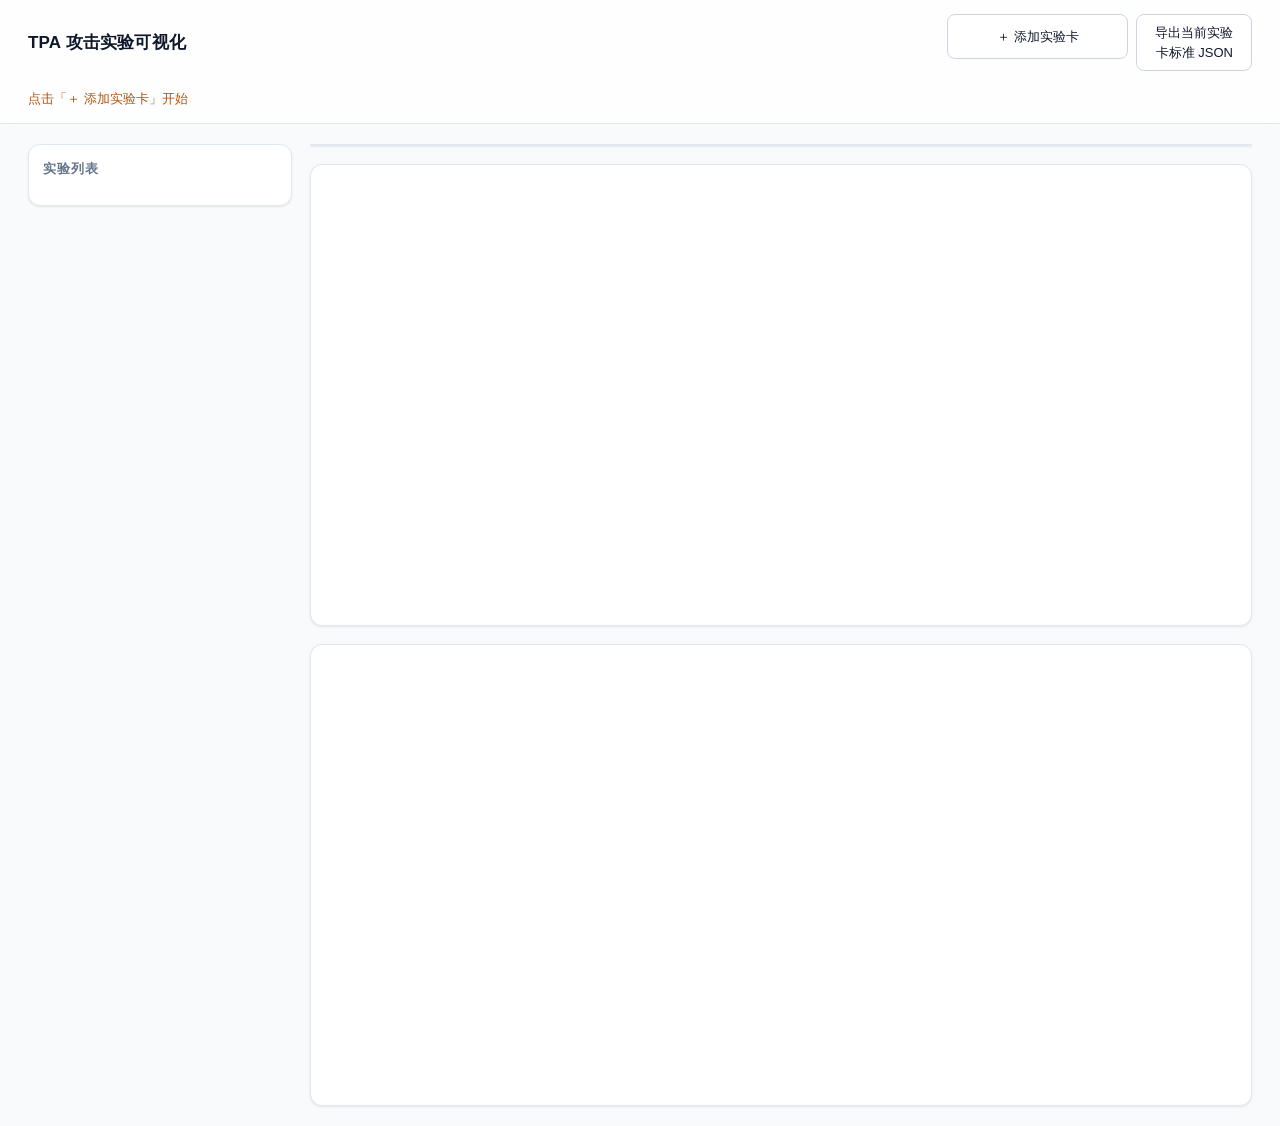
==== commit e6ecef88: "feat(visualization): 新增 Schema Registry 支持自定义 JSON 展示" ====
--- a/TPA/visualization/index.html
+++ b/TPA/visualization/index.html
@@ -40,6 +40,14 @@
   </div>
   <script src="js/parser.js"></script>
   <script src="js/transforms.js"></script>
+  <script src="registry/base.js"></script>
+  <script src="registry/path.js"></script>
+  <script src="registry/index.js"></script>
+  <script src="registry/schemas/history.js"></script>
+  <script src="registry/schemas/comparison.js"></script>
+  <script src="registry/schemas/tier_stats.js"></script>
+  <script src="registry/schemas/meta.js"></script>
+  <script src="registry/normalize.js"></script>
   <script src="js/main.js"></script>
   <script>window.TPAVisualizer.app.initApp();</script>
 </body>
--- a/TPA/visualization/styles.css
+++ b/TPA/visualization/styles.css
@@ -1,63 +1,110 @@
+:root {
+  --bg: #f8fafc;
+  --surface: #ffffff;
+  --surface-soft: #f1f5f9;
+  --border: #e2e8f0;
+  --border-strong: #cbd5e1;
+  --text: #0f172a;
+  --text-secondary: #64748b;
+  --text-muted: #94a3b8;
+  --primary: #6366f1;
+  --primary-hover: #4f46e5;
+  --primary-soft: #eef2ff;
+  --success-soft: #d1fae5;
+  --danger: #ef4444;
+  --radius: 12px;
+  --radius-sm: 8px;
+  --shadow-sm: 0 1px 3px rgba(15,23,42,.06), 0 1px 2px rgba(15,23,42,.04);
+  --shadow-md: 0 6px 16px rgba(15,23,42,.10);
+  --font: "Inter", "Segoe UI", -apple-system, BlinkMacSystemFont, "Microsoft YaHei", sans-serif;
+}
 * { box-sizing: border-box; }
-body { margin: 0; background: #fff; color: #222;
-  font-family: -apple-system, "Segoe UI", "Microsoft YaHei", Arial, sans-serif; }
-header { padding: 18px 28px; border-bottom: 1px solid #e5e7eb;
-  display: flex; align-items: center; justify-content: space-between; flex-wrap: wrap; gap: 10px; }
-.brand h1 { margin: 0; font-size: 18px; font-weight: 600; letter-spacing: .5px; }
-.toolbar { display: flex; gap: 10px; }
-button { font-size: 13px; padding: 7px 14px; border-radius: 6px; cursor: pointer;
-  background: #fff; border: 1px solid #d1d5db; color: #374151; }
-button:hover { border-color: #3B4992; color: #3B4992; }
-.btn-primary { background: #3B4992; border-color: #3B4992; color: #fff; }
-.btn-primary:hover { background: #2f3b78; color: #fff; }
-.btn-danger:hover { border-color: #EE0000; color: #EE0000; }
-.message { margin-top: 8px; font-size: 13px; color: #b45309; }
-.message.error { color: #dc2626; }
-.layout { display: grid; grid-template-columns: 260px 1fr; gap: 18px;
+body { margin: 0; background: var(--bg); color: var(--text);
+  font-family: var(--font); font-size: 14px; line-height: 1.5; -webkit-font-smoothing: antialiased; }
+button { font: inherit; }
+header { position: sticky; top: 0; z-index: 50; padding: 14px 28px;
+  background: rgba(255,255,255,.82); backdrop-filter: blur(10px);
+  -webkit-backdrop-filter: blur(10px); border-bottom: 1px solid var(--border);
+  display: flex; align-items: center; justify-content: space-between; gap: 12px; flex-wrap: wrap; }
+.brand h1 { margin: 0; font-size: 17px; font-weight: 700; letter-spacing: .2px; }
+.toolbar { display: flex; gap: 8px; }
+button { font-size: 13px; font-weight: 500; padding: 8px 14px; border-radius: var(--radius-sm);
+  border: 1px solid var(--border-strong); background: var(--surface); color: var(--text);
+  cursor: pointer; transition: background .15s, border-color .15s, color .15s, transform .1s, box-shadow .15s; }
+button:hover { border-color: var(--primary); color: var(--primary); }
+button:active { transform: translateY(1px); }
+button:focus-visible { outline: 2px solid var(--primary); outline-offset: 2px; }
+.btn-primary { background: linear-gradient(135deg, #6366f1, #8b5cf6); border: none; color: #fff;
+  box-shadow: 0 2px 8px rgba(99,102,241,.35); }
+.btn-primary:hover { background: linear-gradient(135deg, #4f46e5, #7c3aed); color: #fff; }
+.btn-danger:hover { border-color: var(--danger); color: var(--danger); }
+.message { width: 100%; margin-top: 6px; font-size: 13px; color: #b45309; }
+.message.error { color: var(--danger); }
+.layout { display: grid; grid-template-columns: 264px minmax(0,1fr); gap: 18px;
   max-width: 1400px; margin: 0 auto; padding: 20px 28px; align-items: start; }
-.sidebar { border: 1px solid #e5e7eb; border-radius: 8px; padding: 12px; }
-.sidebar h2 { margin: 0 0 10px; font-size: 14px; color: #374151; }
-#add-card { width: 100%; margin-bottom: 10px; }
-#card-list { list-style: none; margin: 0; padding: 0;
-  display: flex; flex-direction: column; gap: 6px; }
-.card-item { display: flex; align-items: center; gap: 8px; padding: 7px 9px;
-  border: 1px solid #e5e7eb; border-radius: 6px; cursor: pointer; font-size: 13px; }
-.card-item.active { border-color: #3B4992; background: #f5f6ff; }
-.card-item .ci-name { flex: 1; overflow: hidden; text-overflow: ellipsis;
-  white-space: nowrap; }
-.card-item .ci-status { font-size: 11px; color: #6b7280; white-space: nowrap; }
+.sidebar { background: var(--surface); border: 1px solid var(--border); border-radius: var(--radius);
+  box-shadow: var(--shadow-sm); padding: 14px; position: sticky; top: 76px; }
+.sidebar h2 { margin: 0 0 12px; font-size: 13px; font-weight: 600; text-transform: uppercase;
+  letter-spacing: .08em; color: var(--text-secondary); }
+#add-card { width: 100%; margin-bottom: 12px; }
+#card-list { list-style: none; margin: 0; padding: 0; display: flex; flex-direction: column; gap: 6px; }
+.card-item { display: flex; align-items: center; gap: 8px; padding: 8px 10px; border-radius: var(--radius-sm);
+  border: 1px solid transparent; cursor: pointer; font-size: 13px; transition: background .15s, border-color .15s; }
+.card-item:hover { background: var(--surface-soft); }
+.card-item.active { background: var(--primary-soft); border-color: var(--primary); }
+.card-item .ci-name { flex: 1; overflow: hidden; text-overflow: ellipsis; white-space: nowrap; }
+.card-item input[type="checkbox"] { accent-color: var(--primary); }
+.badge { display: inline-block; padding: 1px 7px; border-radius: 999px; font-size: 11px;
+  background: var(--surface-soft); color: var(--text-secondary); white-space: nowrap; }
+.badge.ok { background: var(--success-soft); color: #047857; }
+.ci-status { display: flex; gap: 4px; }
 .content { display: flex; flex-direction: column; gap: 18px; min-width: 0; }
-#card-panel { border: 1px solid #e5e7eb; border-radius: 8px;
-  box-shadow: 0 1px 2px rgba(0,0,0,.04); }
-.panel-header { display: flex; align-items: center; gap: 12px;
-  padding: 10px 14px; border-bottom: 1px solid #f3f4f6; flex-wrap: wrap; }
-.panel-name { font-weight: 600; font-size: 14px; }
-.panel-status { font-size: 12px; color: #6b7280; }
+#card-panel { background: var(--surface); border: 1px solid var(--border); border-radius: var(--radius);
+  box-shadow: var(--shadow-sm); overflow: hidden; }
+.panel-header { display: flex; align-items: center; gap: 12px; padding: 12px 16px;
+  border-bottom: 1px solid var(--border); flex-wrap: wrap; }
+.panel-name { font-weight: 600; font-size: 15px; }
+.panel-status { display: flex; gap: 6px; align-items: center; }
 .panel-actions { margin-left: auto; display: flex; gap: 6px; }
-.panel-actions button { padding: 3px 8px; font-size: 12px; }
-.panel-body { padding: 12px 14px; }
-.import-area { border: 1px dashed #d1d5db; border-radius: 6px;
+.panel-actions button { padding: 5px 10px; font-size: 12px; }
+.panel-body { padding: 14px 16px; }
+.import-area { border: 1px dashed var(--border-strong); border-radius: var(--radius-sm);
   padding: 12px; display: flex; flex-wrap: wrap; gap: 10px; align-items: center;
-  background: #fafafa; font-size: 13px; margin-bottom: 12px; }
-.import-area label { display: inline-flex; align-items: center; gap: 6px; }
-.metric-group { margin-bottom: 12px; }
+  background: var(--surface-soft); font-size: 13px; margin-bottom: 14px; }
+.import-area label { display: inline-flex; align-items: center; gap: 6px; color: var(--text-secondary); }
+.metric-group { margin-bottom: 14px; }
 .metric-group:last-child { margin-bottom: 0; }
-.metric-group h4 { margin: 0 0 6px; font-size: 13px; color: #374151;
-  border-bottom: 1px solid #f3f4f6; padding-bottom: 4px; }
-.metric-rows { display: flex; flex-wrap: wrap; gap: 4px 18px; }
-.metric-row { display: inline-flex; align-items: center; gap: 6px; font-size: 13px; }
-.metric-row input[type="color"] { width: 26px; height: 22px; padding: 0; border: none; }
+.metric-group h4 { margin: 0 0 8px; font-size: 12px; font-weight: 600; letter-spacing: .05em;
+  text-transform: uppercase; color: var(--text-secondary); }
+.metric-rows { display: flex; flex-wrap: wrap; gap: 6px 14px; }
+.metric-row { display: inline-flex; align-items: center; gap: 6px; font-size: 13px;
+  padding: 4px 8px; border: 1px solid var(--border); border-radius: 999px; background: var(--surface);
+  transition: border-color .15s; cursor: pointer; }
+.metric-row:hover { border-color: var(--primary); }
+.metric-row input[type="checkbox"] { accent-color: var(--primary); }
+.metric-row input[type="color"] { width: 24px; height: 22px; padding: 0; border: none;
+  border-radius: 4px; background: transparent; cursor: pointer; }
 .charts { display: flex; flex-direction: column; gap: 18px; }
-.chart-panel { border: 1px solid #e5e7eb; border-radius: 8px; padding: 8px; }
+.chart-panel { background: var(--surface); border: 1px solid var(--border); border-radius: var(--radius);
+  box-shadow: var(--shadow-sm); padding: 10px; }
 .chart { width: 100%; height: 440px; }
-.placeholder { padding: 40px; text-align: center; color: #9ca3af; }
-.modal-overlay { position: fixed; inset: 0; background: rgba(0,0,0,.35);
-  display: flex; align-items: center; justify-content: center; z-index: 100; }
+.placeholder { padding: 40px; text-align: center; color: var(--text-muted); }
+.modal-overlay { position: fixed; inset: 0; background: rgba(15,23,42,.45);
+  backdrop-filter: blur(4px); -webkit-backdrop-filter: blur(4px);
+  display: flex; align-items: center; justify-content: center; z-index: 100;
+  animation: fadeIn .15s ease-out; }
 .modal-overlay.hidden { display: none; }
-.modal { background: #fff; border-radius: 10px; width: 380px; max-width: 90vw;
-  padding: 20px; box-shadow: 0 10px 30px rgba(0,0,0,.18); }
-.modal h3 { margin: 0 0 14px; font-size: 16px; }
-.modal input[type="text"] { width: 100%; padding: 8px 10px; font-size: 14px;
-  border: 1px solid #d1d5db; border-radius: 6px; margin-bottom: 12px; }
-.modal .sep { text-align: center; color: #9ca3af; font-size: 12px; margin: 6px 0 10px; }
-.modal-actions { display: flex; justify-content: flex-end; gap: 10px; }
+.modal { background: var(--surface); border-radius: 14px; width: 400px; max-width: 92vw;
+  padding: 22px; box-shadow: var(--shadow-md); animation: popIn .18s ease-out; }
+@keyframes fadeIn { from { opacity: 0; } to { opacity: 1; } }
+@keyframes popIn { from { opacity: 0; transform: scale(.96) translateY(6px); }
+  to { opacity: 1; transform: none; } }
+.modal h3 { margin: 0 0 14px; font-size: 16px; font-weight: 600; }
+.modal input[type="text"] { width: 100%; padding: 9px 11px; font-size: 14px;
+  border: 1px solid var(--border-strong); border-radius: var(--radius-sm); margin-bottom: 12px;
+  transition: border-color .15s, box-shadow .15s; }
+.modal input[type="text"]:focus { outline: none; border-color: var(--primary);
+  box-shadow: 0 0 0 3px var(--primary-soft); }
+.modal .sep { text-align: center; color: var(--text-muted); font-size: 12px; margin: 6px 0 10px; }
+.modal-actions { display: flex; justify-content: flex-end; gap: 8px; }
+.btn-ghost { color: var(--text-secondary); }
